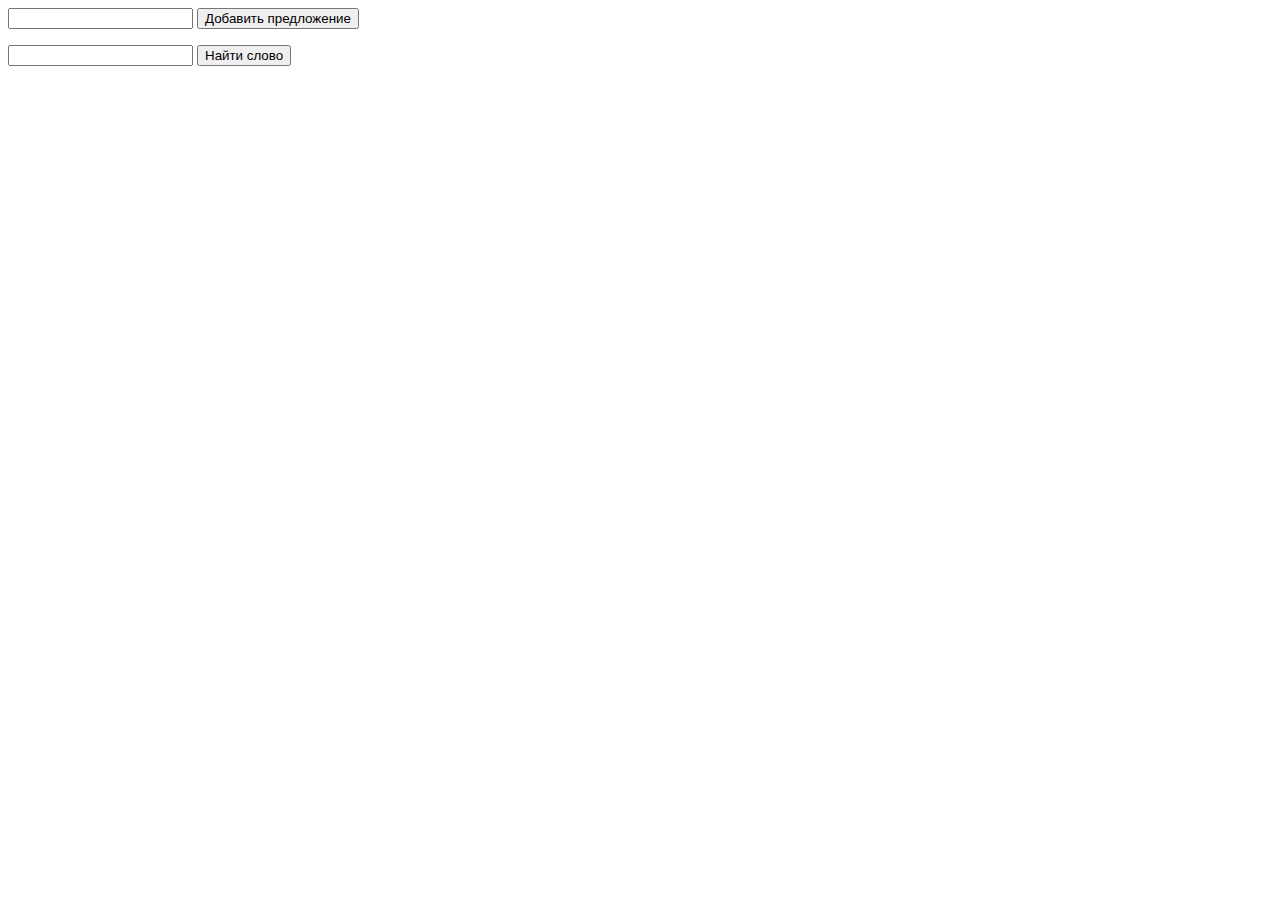
==== templates/index.html @ 2a873082 "init" ====
<html>
<head>
    <!-- Required meta tags -->
    <meta charset="utf-8">
    <meta name="viewport" content="width=device-width, initial-scale=1">

    <!-- Bootstrap CSS -->
    <link href="https://cdn.jsdelivr.net/npm/bootstrap@5.0.2/dist/css/bootstrap.min.css" rel="stylesheet"
          integrity="sha384-EVSTQN3/azprG1Anm3QDgpJLIm9Nao0Yz1ztcQTwFspd3yD65VohhpuuCOmLASjC" crossorigin="anonymous">
    <title>Добавление предложений в базу</title>
</head>
<body>
<div>
    <form action="/add_syntagma" method="post" enctype="multipart/form-data">
        <input type="text" name="text"/>
        <input type="submit" value="Добавить предложение">
    </form>
</div>
<div>
    <form action="/find_word" method="post" enctype="multipart/form-data">
        <input type="text" name="word"/>
        <input type="submit" value="Найти слово">
    </form>
</div>
<script src="https://cdn.jsdelivr.net/npm/bootstrap@5.0.2/dist/js/bootstrap.bundle.min.js"
        integrity="sha384-MrcW6ZMFYlzcLA8Nl+NtUVF0sA7MsXsP1UyJoMp4YLEuNSfAP+JcXn/tWtIaxVXM"
        crossorigin="anonymous"></script>
</body>
</html>
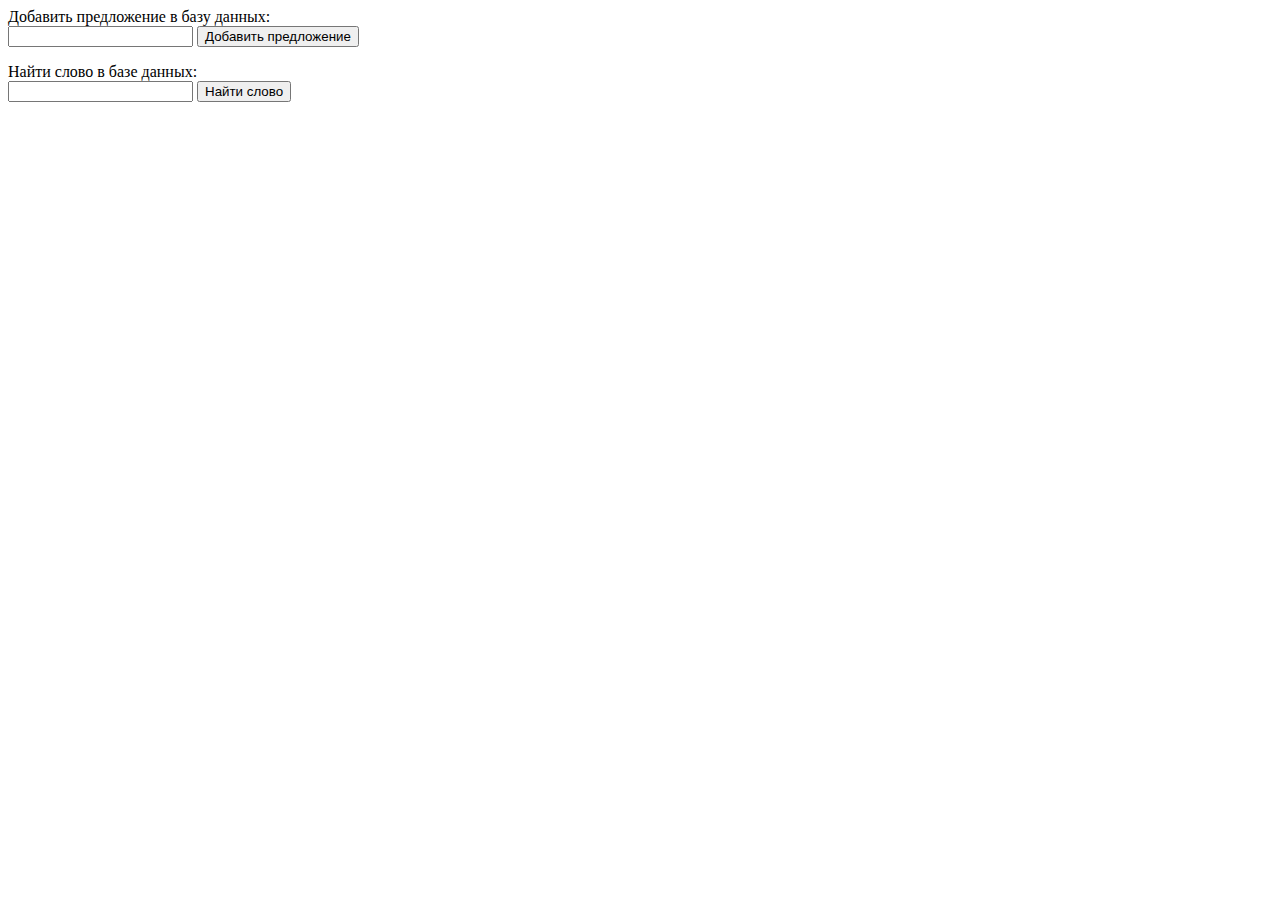
==== commit ea98a332: "styles" ====
--- a/templates/index.html
+++ b/templates/index.html
@@ -7,20 +7,29 @@
     <!-- Bootstrap CSS -->
     <link href="https://cdn.jsdelivr.net/npm/bootstrap@5.0.2/dist/css/bootstrap.min.css" rel="stylesheet"
           integrity="sha384-EVSTQN3/azprG1Anm3QDgpJLIm9Nao0Yz1ztcQTwFspd3yD65VohhpuuCOmLASjC" crossorigin="anonymous">
+    <link rel="stylesheet" href="{{ url_for('static', filename='styles.css') }}">
     <title>Добавление предложений в базу</title>
 </head>
 <body>
-<div>
-    <form action="/add_syntagma" method="post" enctype="multipart/form-data">
-        <input type="text" name="text"/>
-        <input type="submit" value="Добавить предложение">
-    </form>
-</div>
-<div>
-    <form action="/find_word" method="post" enctype="multipart/form-data">
-        <input type="text" name="word"/>
-        <input type="submit" value="Найти слово">
-    </form>
+<div class="container">
+    <div class="row">
+        <div class="descr-div">Добавить предложение в базу данных:</div>
+        <div>
+            <form action="/add_syntagma" method="post" enctype="multipart/form-data">
+                <input type="text" name="text"/>
+                <input type="submit" value="Добавить предложение">
+            </form>
+        </div>
+    </div>
+    <div class="row">
+        <div class="descr-div">Найти слово в базе данных:</div>
+        <div>
+            <form action="/find_word" method="post" enctype="multipart/form-data">
+                <input type="text" name="word"/>
+                <input type="submit" value="Найти слово">
+            </form>
+        </div>
+    </div>
 </div>
 <script src="https://cdn.jsdelivr.net/npm/bootstrap@5.0.2/dist/js/bootstrap.bundle.min.js"
         integrity="sha384-MrcW6ZMFYlzcLA8Nl+NtUVF0sA7MsXsP1UyJoMp4YLEuNSfAP+JcXn/tWtIaxVXM"
